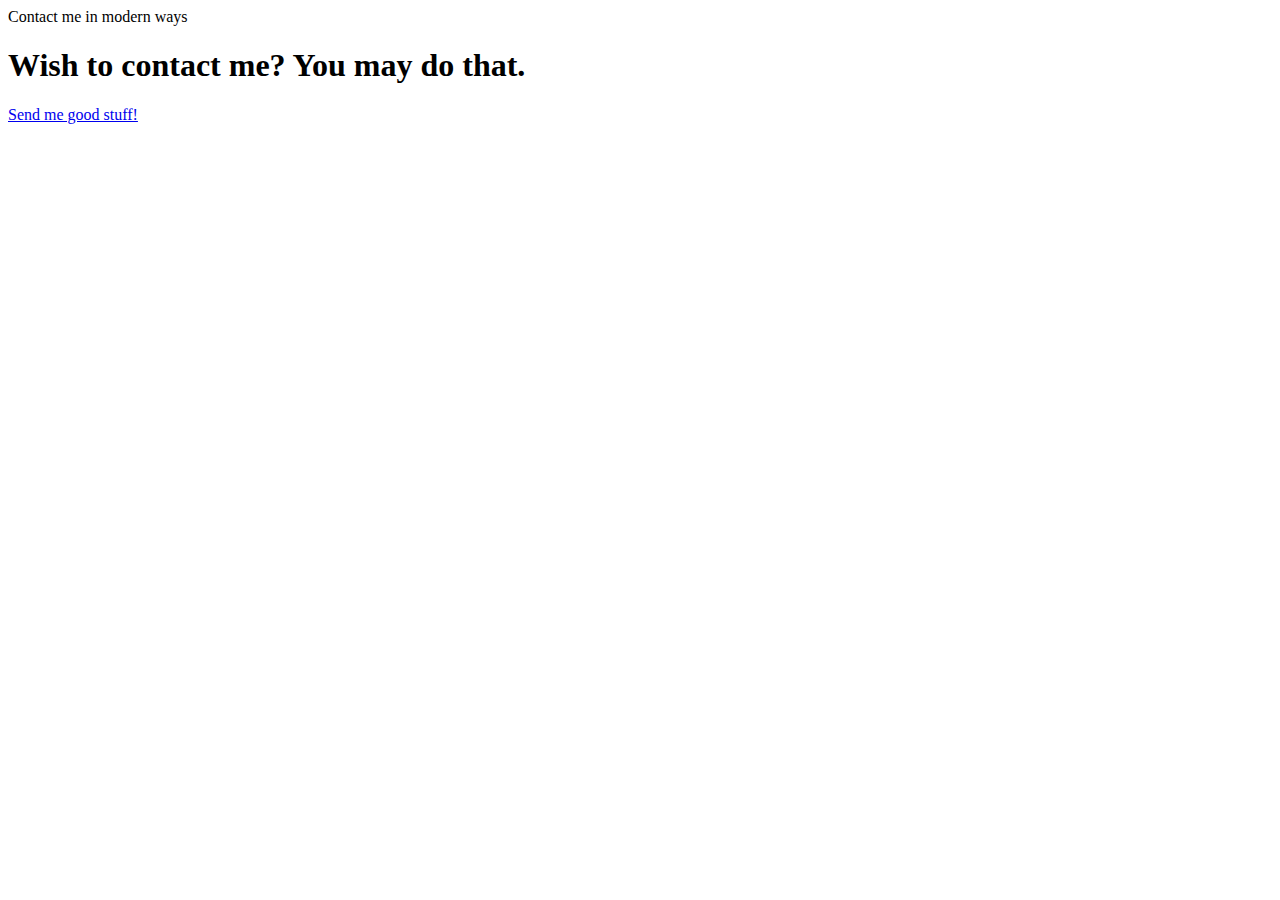
==== pages/contact.html @ f3c1dc08 "Added selfie, contact me info and portfolio page to HTML doc" ====
<!DOCTYPE html>
<head>
    <title>

    </title>

    <body>
        <header>
            Contact me in modern ways
        </header>
        <main>
            <h1>
                Wish to contact me? You may do that. 
            </h1>

            <a href="mailto:vrtjne@gmail.com">Send me good stuff!</a>




        </main>
    </body>
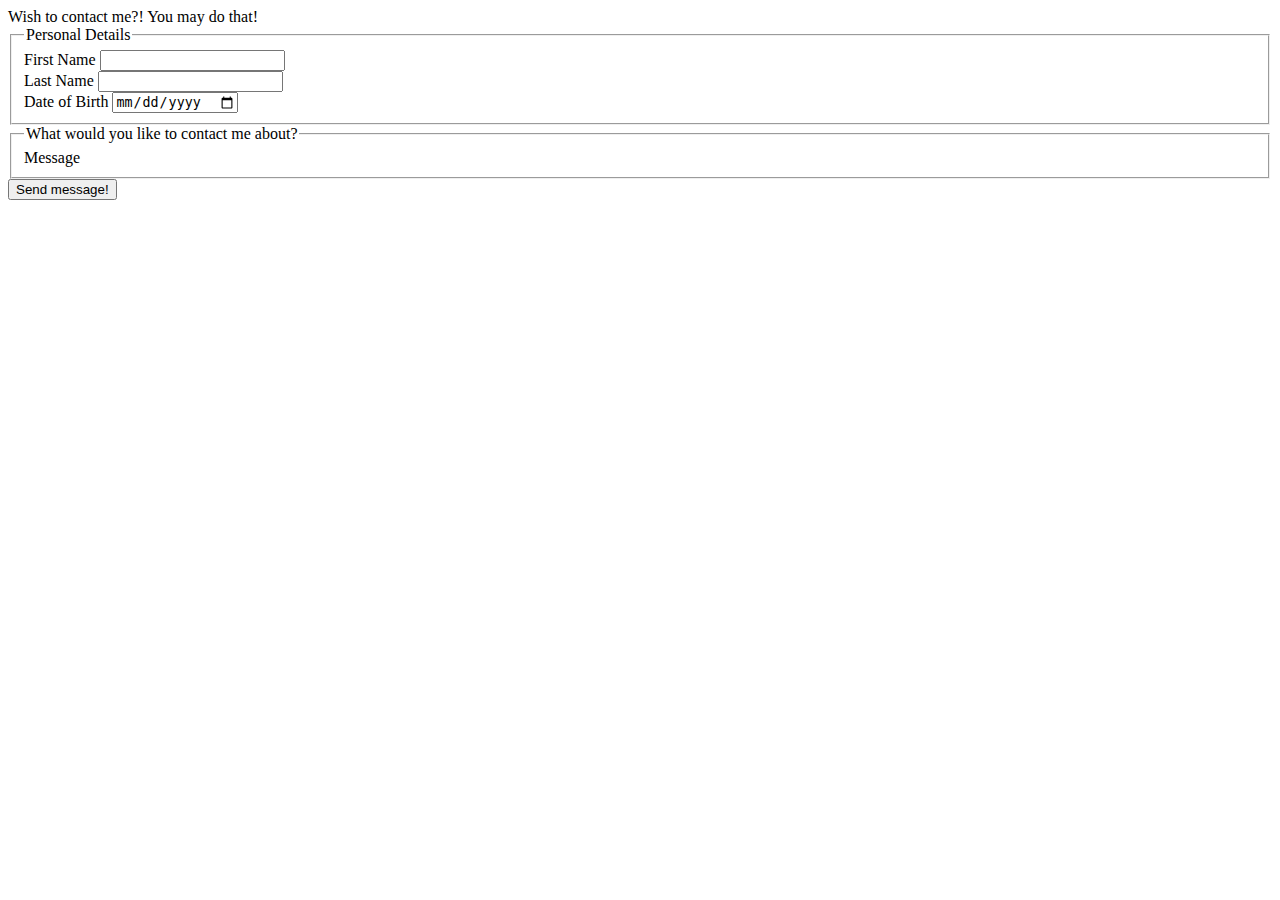
==== commit 72d1c133: "Added contact form" ====
--- a/pages/contact.html
+++ b/pages/contact.html
@@ -6,14 +6,34 @@
 
     <body>
         <header>
-            Contact me in modern ways
+            Wish to contact me?! You may do that!
         </header>
         <main>
-            <h1>
-                Wish to contact me? You may do that. 
-            </h1>
+            <form>
+                <fieldset>
+                    <legend>Personal Details</legend>
 
-            <a href="mailto:vrtjne@gmail.com">Send me good stuff!</a>
+                    <label for="firstname">First Name</label>
+                    <input id="firstname" type="text">
+
+                    <br />
+                    <label for="firstname">Last Name</label>
+                    <input id="lastname" type="text">
+
+                    <br />
+                    <label for="dob">Date of Birth</label>
+                    <input id="dob" type="date">
+                </fieldset>
+                <fieldset>
+                    <legend>What would you like to contact me about?</legend>
+                    <label for="message">Message</label>
+
+                </fieldset>
+                <button type="submit">Send message!</button>
+            </form>
+            
+
+        
 
 
 
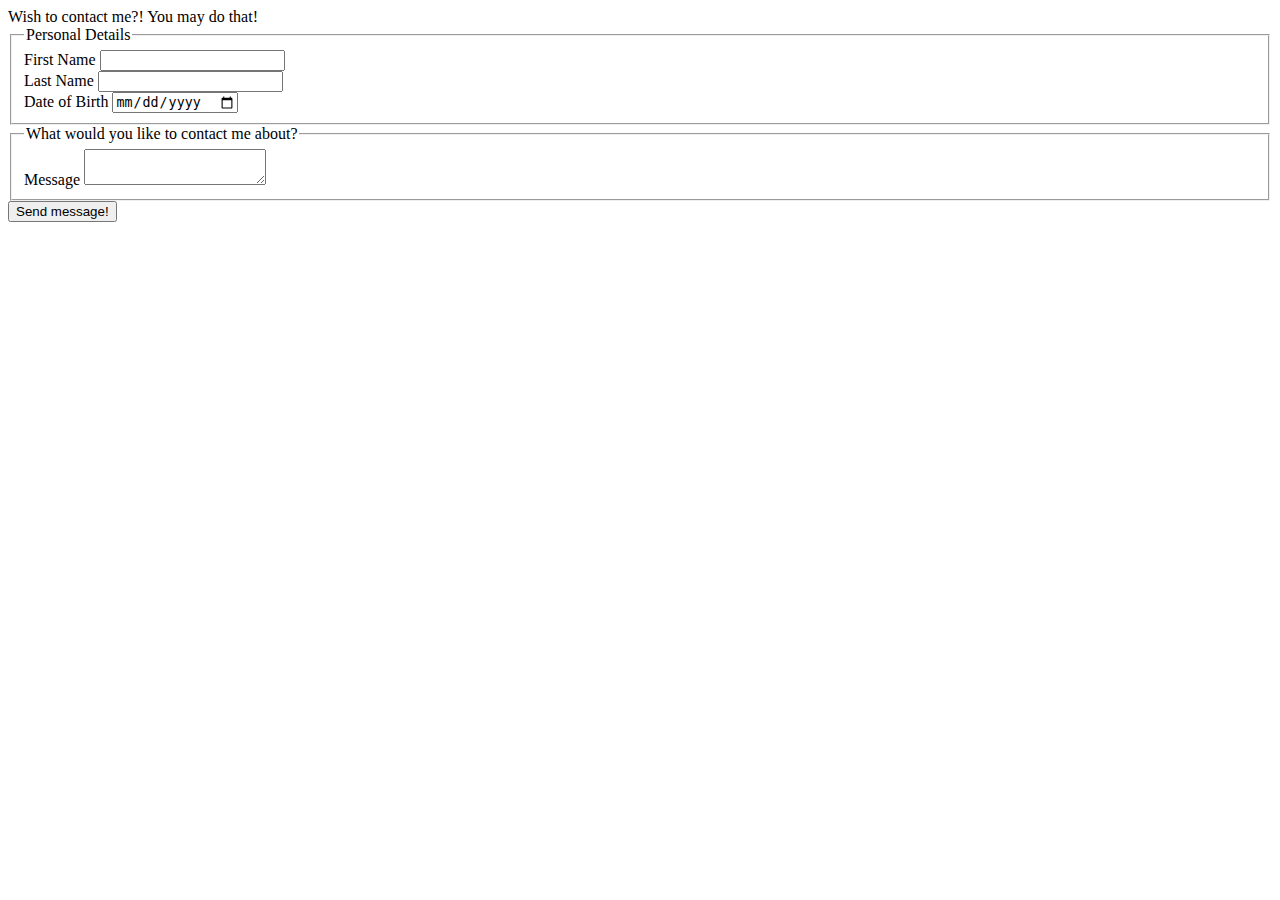
==== commit c2183b52: "Added message box area" ====
--- a/pages/contact.html
+++ b/pages/contact.html
@@ -27,6 +27,7 @@
                 <fieldset>
                     <legend>What would you like to contact me about?</legend>
                     <label for="message">Message</label>
+                    <textarea id="Message"></textarea>
 
                 </fieldset>
                 <button type="submit">Send message!</button>
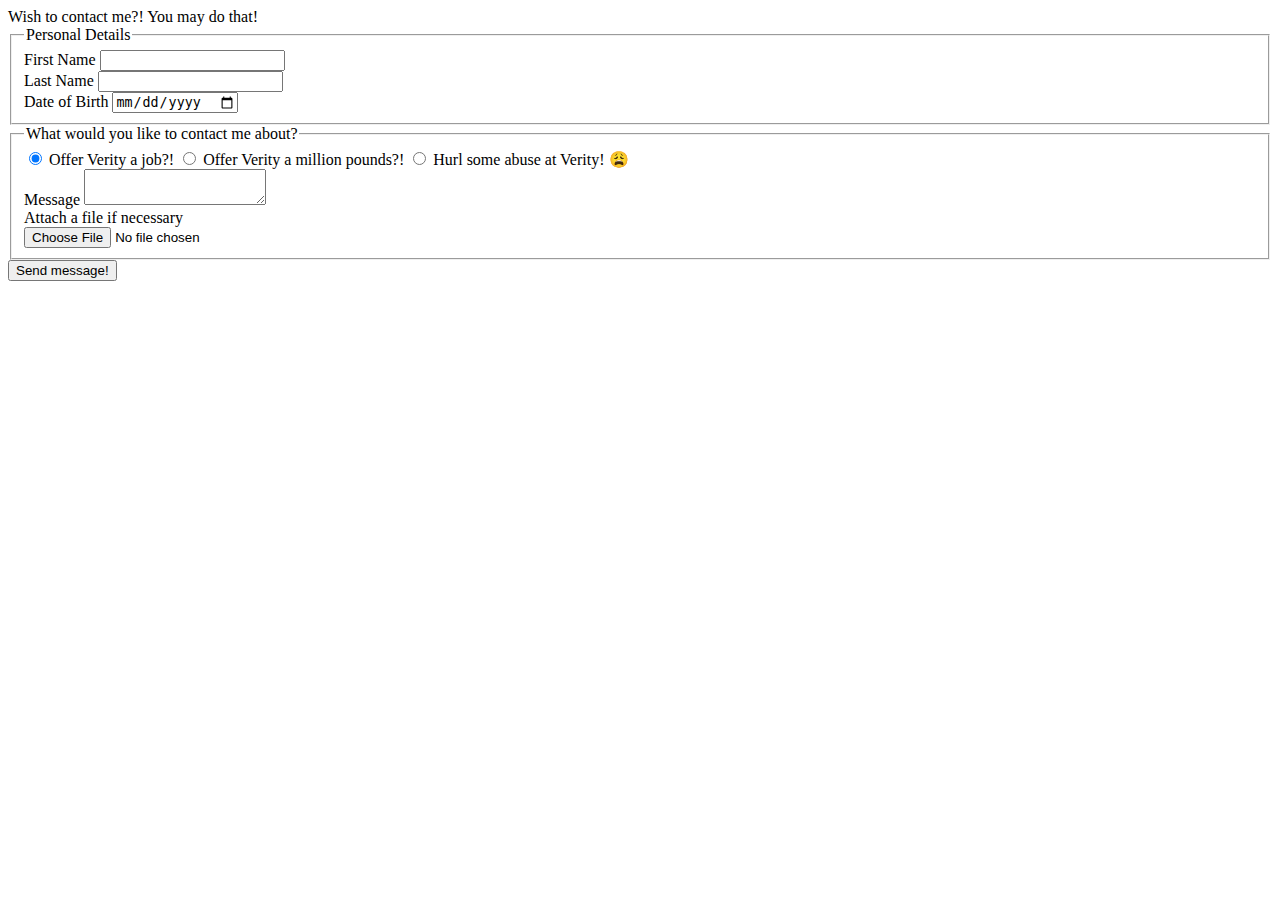
==== commit 0d781c66: "Added additional form selections" ====
--- a/pages/contact.html
+++ b/pages/contact.html
@@ -26,11 +26,22 @@
                 </fieldset>
                 <fieldset>
                     <legend>What would you like to contact me about?</legend>
+                    <input type="radio" name="contact" value="Offer Verity a job?" checked="checked"> Offer Verity a job?!
+                    <input type="radio" name="contact" value="Offer Verity a million pounds?"> Offer Verity a million pounds?!
+                    <input type="radio" name="contact" va;ue="Hurl some abuse at Verity"> Hurl some abuse at Verity! 😩
+
+                    <br />
+
                     <label for="message">Message</label>
                     <textarea id="Message"></textarea>
+                    <br />
+                    <label for="file">Attach a file if necessary</label>
+                    <br />
+                    <input type="file" name="user-photo" value="pop">
 
                 </fieldset>
                 <button type="submit">Send message!</button>
+                
             </form>
             
 
